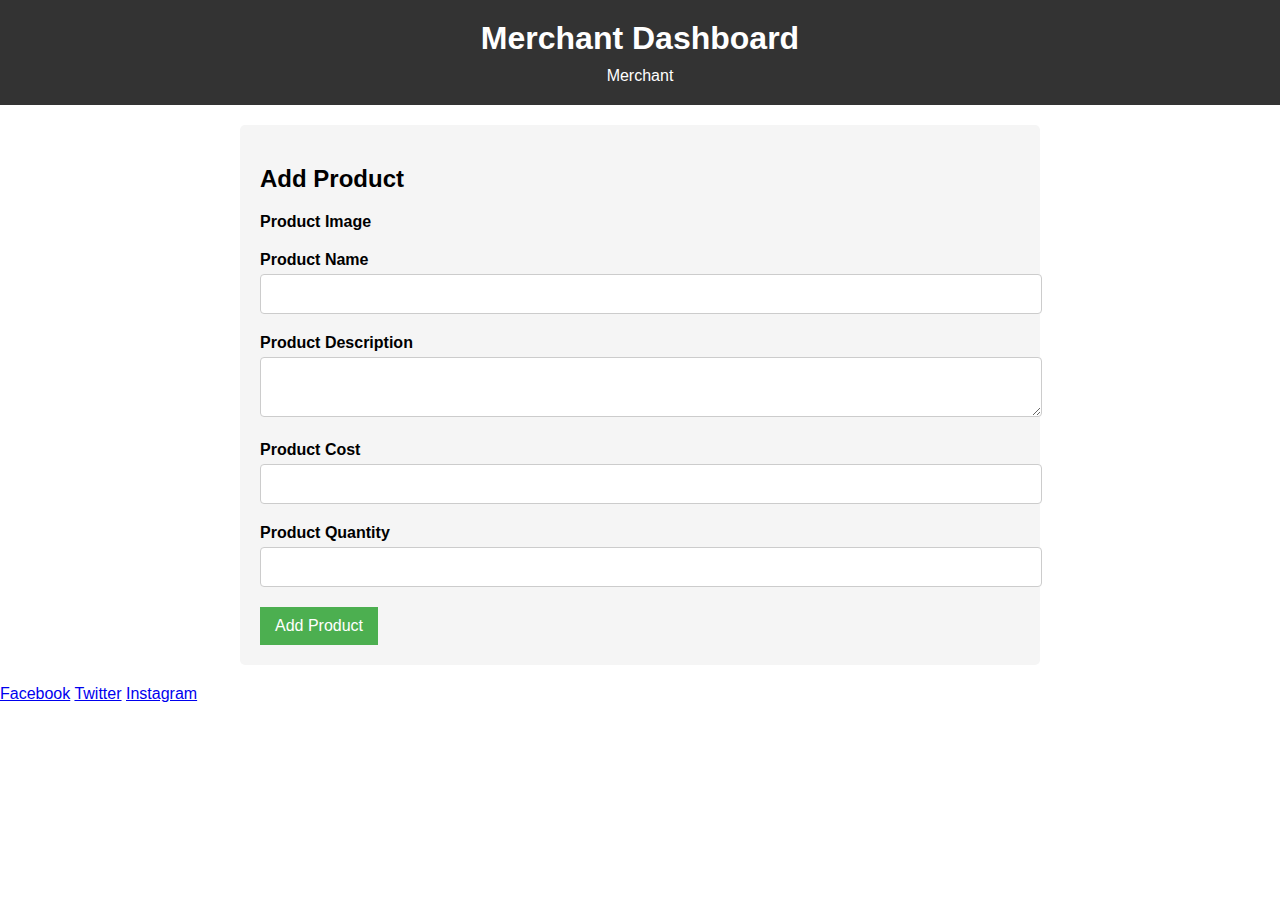
==== AddProduct.html @ a6473282 "HTML AND CSS Design" ====
<!DOCTYPE html>
<html lang="en">
<head>
    <meta charset="UTF-8">
    <meta name="viewport" content="width=device-width, initial-scale=1.0">
    <title>Add Product</title>
    <link rel="stylesheet" href="styles2.css">
</head>
<body>
    <header>
        <h1>Merchant Dashboard</h1>
        <div class="category-buttons">
            <a href="merchant.html">Merchant</a>
        </div>
    </header>
    
    <main>
        <section class="add-product-form">
            <h2>Add Product</h2>
            <form id="product-form">
                <div class="form-group">
                    <label for="product-image">Product Image</label>
                    <input type="file" id="product-image" accept="image/*">
                </div>
                <div class="form-group">
                    <label for="product-name">Product Name</label>
                    <input type="text" id="product-name" name="product-name" required>
                </div>
                <div class="form-group">
                    <label for="product-description">Product Description</label>
                    <textarea id="product-description" name="product-description" required></textarea>
                </div>
                <div class="form-group">
                    <label for="product-cost">Product Cost</label>
                    <input type="number" id="product-cost" name="product-cost" required>
                </div>
                <div class="form-group">
                    <label for="product-quantity">Product Quantity</label>
                    <input type="number" id="product-quantity" name="product-quantity" required>
                </div>
                <button type="submit">Add Product</button>
            </form>
        </section>
    </main>
    
    <footer>
        <div class="social-links">
            <a href="#">Facebook</a>
            <a href="#">Twitter</a>
            <a href="#">Instagram</a>
        </div>
    </footer>
</body>
</html>
---- styles2.css ----
body {
    font-family: Arial, sans-serif;
    margin: 0;
    padding: 0;
}

header {
    background-color: #333;
    color: #fff;
    text-align: center;
    padding: 20px 0;
}

header h1 {
    margin: 0;
}

.category-buttons {
    text-align: center;
    margin-top: 10px;
}

.category-buttons a {
    text-decoration: none;
    color: #fff;
    margin: 0 10px;
}

main {
    max-width: 800px;
    margin: 0 auto;
    padding: 20px;
}

.add-product-form {
    background-color: #f5f5f5;
    padding: 20px;
    border-radius: 5px;
}

.form-group {
    margin-bottom: 20px;
}

label {
    display: block;
    font-weight: bold;
    margin-bottom: 5px;
}

input[type="text"],
input[type="number"],
textarea {
    width: 100%;
    padding: 10px;
    border: 1px solid #ccc;
    border-radius: 4px;
    font-size: 16px;
}

input[type="file"] {
    /* Style for file input */
    display: none;
}

.custom-file-upload {
    /* Style for custom file upload button */
    background-color: #4CAF50;
    color: white;
    border: none;
    padding: 10px 15px;
    cursor: pointer;
}

button[type="submit"] {
    background-color: #4CAF50;
    color: white;
    border: none;
    padding: 10px 15px;
    font-size: 16px;
    cursor: pointer;
}
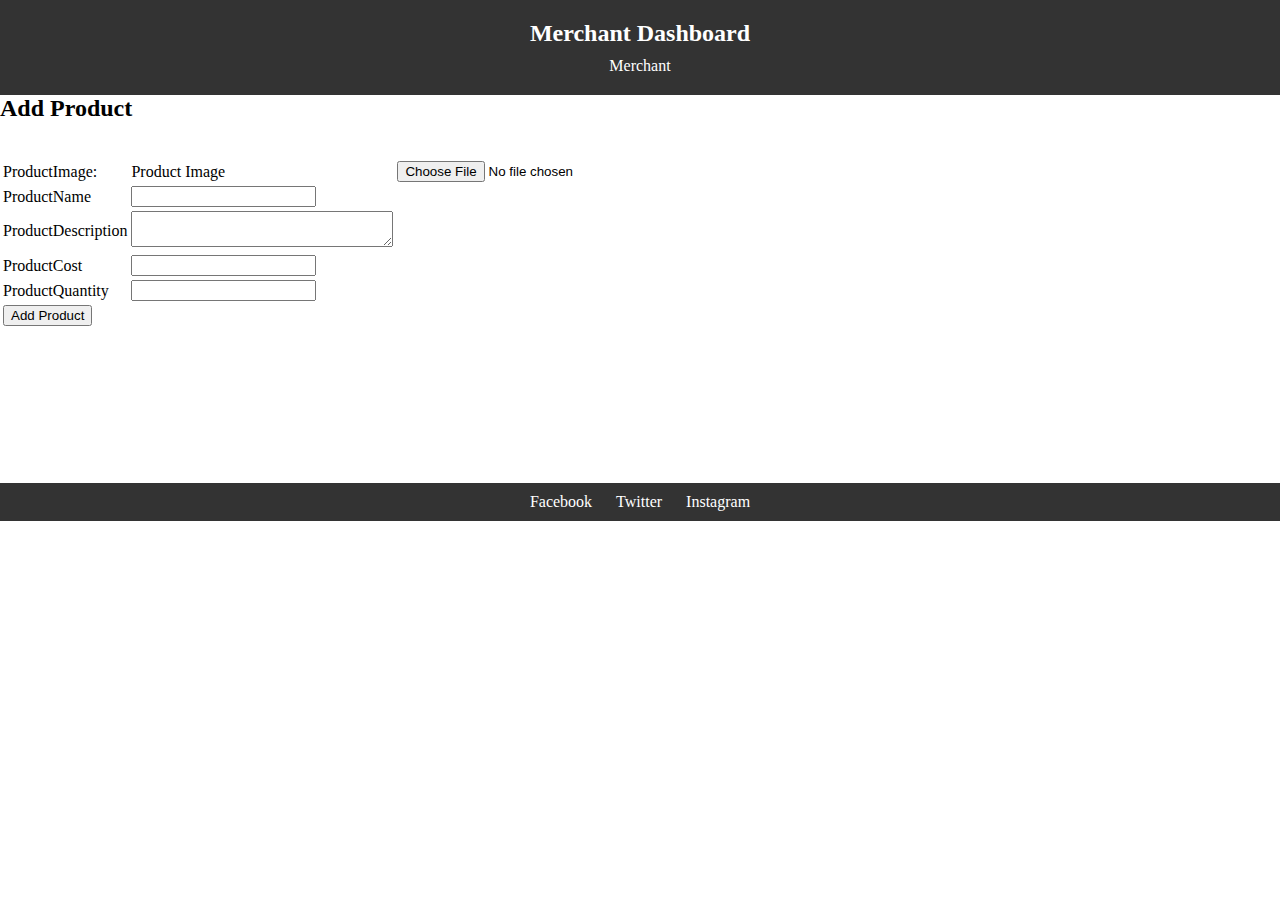
==== commit d05cf411: "Update" ====
--- a/AddProduct.html
+++ b/AddProduct.html
@@ -4,7 +4,7 @@
     <meta charset="UTF-8">
     <meta name="viewport" content="width=device-width, initial-scale=1.0">
     <title>Add Product</title>
-    <link rel="stylesheet" href="styles2.css">
+    <link rel="stylesheet" href="styles.css">
 </head>
 <body>
     <header>
@@ -13,36 +13,60 @@
             <a href="merchant.html">Merchant</a>
         </div>
     </header>
-    
-    <main>
-        <section class="add-product-form">
+    <div class="main-content">
+        <div class ="wrapper">
             <h2>Add Product</h2>
-            <form id="product-form">
-                <div class="form-group">
-                    <label for="product-image">Product Image</label>
-                    <input type="file" id="product-image" accept="image/*">
-                </div>
-                <div class="form-group">
-                    <label for="product-name">Product Name</label>
-                    <input type="text" id="product-name" name="product-name" required>
-                </div>
-                <div class="form-group">
-                    <label for="product-description">Product Description</label>
-                    <textarea id="product-description" name="product-description" required></textarea>
-                </div>
-                <div class="form-group">
-                    <label for="product-cost">Product Cost</label>
-                    <input type="number" id="product-cost" name="product-cost" required>
-                </div>
-                <div class="form-group">
-                    <label for="product-quantity">Product Quantity</label>
-                    <input type="number" id="product-quantity" name="product-quantity" required>
-                </div>
-                <button type="submit">Add Product</button>
+
+            <br><br>
+            <form action="" method="POST" enctype="multiport/form-data">
+            <table class="tbl_product">
+                <tr>
+                    <td>ProductImage:</td>
+                    <td><label for="product-image">Product Image</label></td>
+                    <td><input type="file" id="Productimage" accept="image/*" name="Productimage"> </td>
+
+                </tr>
+
+                <tr>
+                    <td>ProductName</td>
+                    <td><input type="text" id="ProductName" name="ProductName" required></td>
+                </tr>
+
+                <tr>
+                    <td>ProductDescription</td>
+                    <td>
+                        <textarea id="ProductDescription" cols="30" row="15" name="ProductDescription" required></textarea>
+                    </td>
+
+                </tr>
+
+                <tr>
+                    <td>ProductCost</td>
+                    <td><input type="number" id="ProductCost" name="ProductCost" required></td>
+                </tr>
+
+                <tr>
+                    <td>ProductQuantity</td>
+                    <td><input type="number" id="ProductQuantity" name="ProductQuantity" required></td>
+                </tr>
+
+                <tr>
+                    <td colspan="2">
+                        <input type="submit" name="submit" value="Add Product" class="btn-secondary">
+                </td>
+                </tr>
+
+
+
+            </table>
+
+
             </form>
-        </section>
-    </main>
-    
+            <iframe src="Add_Product.php" frameborder="0"></iframe>
+
+        </div>
+    </div>
+  
     <footer>
         <div class="social-links">
             <a href="#">Facebook</a>
--- a/styles.css
+++ b/styles.css
@@ -0,0 +1,68 @@
+body, h1, h2, p {
+    margin: 0;
+    padding: 0;
+}
+
+/* Basic styling for the header */
+header {
+    background-color: #333;
+    color: #fff;
+    text-align: center;
+    padding: 20px;
+}
+
+h1 {
+    font-size: 24px;
+}
+
+.category-buttons {
+    margin-top: 10px;
+}
+
+.category-buttons a {
+    text-decoration: none;
+    color: #fff;
+    margin: 0 10px;
+}
+
+/* Styling for the product list */
+.product-list {
+    display: flex;
+    flex-wrap: wrap;
+    justify-content: space-around;
+    padding: 20px;
+}
+
+.product {
+    width: 250px;
+    background-color: #f5f5f5;
+    margin: 10px;
+    padding: 10px;
+    text-align: center;
+    box-shadow: 0px 0px 5px rgba(0, 0, 0, 0.2);
+}
+
+.product img {
+    max-width: 100%;
+    height: auto;
+}
+
+/* Styling for the "No products displayed" message */
+.no-products {
+    text-align: center;
+    margin: 20px;
+}
+
+/* Styling for the footer */
+footer {
+    background-color: #333;
+    color: #fff;
+    text-align: center;
+    padding: 10px;
+}
+
+.social-links a {
+    text-decoration: none;
+    color: #fff;
+    margin: 0 10px;
+}